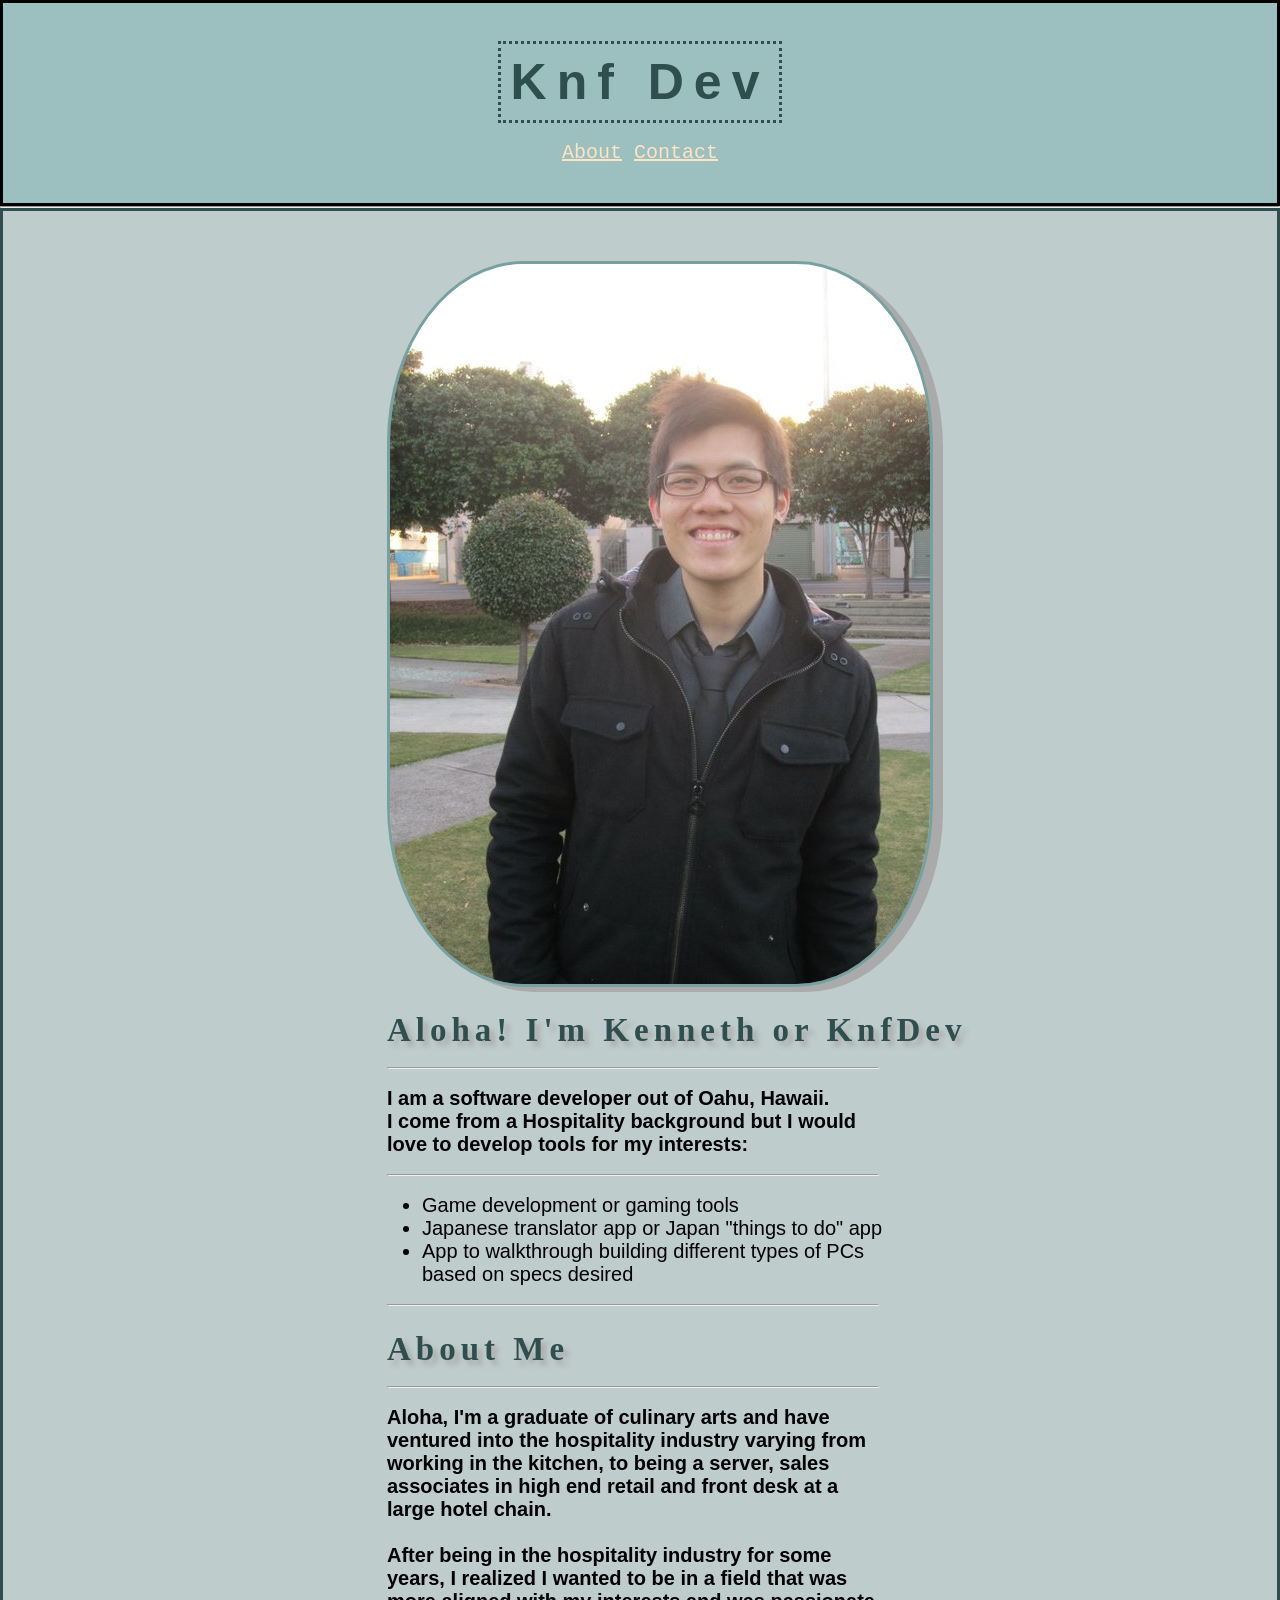
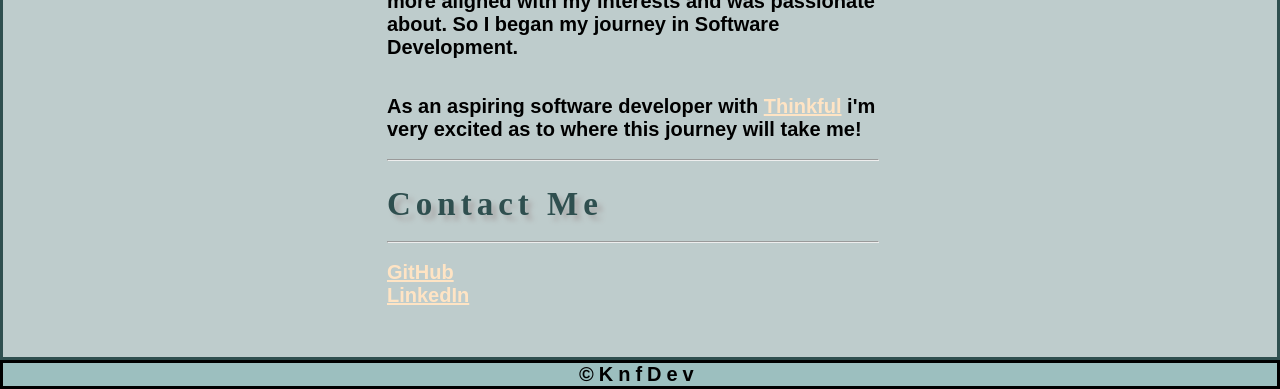
==== index.html @ 8abb9ae0 "Add files via upload" ====
<html lang="en">

<head>
    <link rel="stylesheet" href="style.css">
    <meta charset="UTF-8">
    <meta http-equiv="X-UA-Compatible" content="IE=edge">
    <meta name="viewport" content="width=device-width, initial-scale=1.0">
    <title>KnfDevsPortfolio</title>
</head>

<body>
    <header>
        <div id="headerDiv">
            <h1 id="knf"><span id="knfSpan">Knf Dev</span></h1>
            <nav id="headerNav">
                <!--links to jump through page-->
                <a href="#aboutme">About</a>
                <a href="#contact">Contact</a>
            </nav>
        </div>
        <hr>
    </header>
    <main id="knfMain">
        <div>
            <img id="knfImg" src="TieAndJacket.jpg" alt="CasualBusiness">
            <div>
                <article>
                    <h2 id="aloha">Aloha! I'm Kenneth or KnfDev</h2>
                    <br>
                    <hr id="hr2">
                    <br>
                    <p>I am a software developer out of Oahu, Hawaii.</p>
                    <p>I come from a Hospitality background but I would love to develop tools for my interests:</p>
                    <br>
                    <hr id="hr2">
                    <br>
                    <ul>
                        <li>Game development or gaming tools</li>
                        <li>Japanese translator app or Japan "things to do" app</li>
                        <li>App to walkthrough building different types of PCs based on specs desired</li>
                    </ul>
                    <br>
                    <hr id="hr2">
                </article>
            </div>
            <div id="aboutmediv">
                <article>
                    <!--ID anchor for the About link to jump to-->
                    <h2 id="aboutme">About Me</h2>
                    <br>
                    <hr id="hr2">
                    <br>
                    <p>Aloha, I'm a graduate of culinary arts and have ventured into the hospitality industry varying
                        from working in the kitchen, to being a server, sales associates in high end retail and front
                        desk at a large hotel chain.
                        <br>
                        <br>
                    <p>After being in the hospitality industry for some years, I realized I wanted to be in a field that
                        was more aligned with my interests and was passionate about. So I began my journey in Software
                        Development.</p>
                    <br>
                    <br>
                    <p>As an aspiring software developer with <a href="https://www.thinkful.com">Thinkful</a> i'm very
                        excited as to where this journey will take me!</p>
                    <br>
                    <hr id="hr2">
                </article>
            </div>
            <!--Div for contact section-->
            <div id="contactdiv">
                <article>
                    <!--ID anchor for the contact link to jump to-->
                    <h2 id="contact">Contact Me</h2>
                    <br>
                    <hr id="hr2">
                    <br>
                    <p><a href="https://github.com/KnfDev">GitHub</a></p>
                    <p><a href="https://www.linkedin.com/in/kenneth-mai-21839a21a/">LinkedIn</a></p>
                </article>
            </div>
    </main>
    <footer>
        <p>©KnfDev</p>
    </footer>
</body>

</html>
---- style.css ----
* {
    padding: 0;
    margin: 0;
}
/* styling for the header section */
#headerDiv {
    border-style: solid;
    text-align: center;
    background-color: rgba(13, 98, 98, 0.409);
    height: 200px;
}

/* spacing adjustments and font styling */
#knf {
    padding-top: 50px;
    letter-spacing: 10;
    font-size: 50px;
    font-family: Verdana, Geneva, Tahoma, sans-serif;
    color: darkslategray;
}

/* border styling */
#knfSpan {
    padding: 10px;
    border-style: dotted;
}

#headerNav {
    padding: 30px;
    font-size: 20px;
    font-family: 'Courier New', Courier, monospace;
}

a {
    color: bisque;
}

#knfMain {
    color: darkslategray;
    padding-left: 30%;
    border-style: solid;
    background-color: rgba(6, 61, 61, 0.259);
    text-align: left;
    max-height: fit-content;
}

/* styling for image for rounded edges and a shadow for texture */
#knfImg {
    margin-top: 50px;
    border-style: solid;
    box-shadow:10px 5px #abaaaa;
    border-radius: 25%;
    border-color: rgba(13, 98, 98, 0.409);
}

/* texturing for h2 fonts */
#aloha {
    text-shadow: 5px 5px 5px #abaaaa;
    font-size:33px; 
    padding-top: 25px;
    letter-spacing: 5px;
}
p {
    font-family:'Gill Sans', 'Gill Sans MT', Calibri, 'Trebuchet MS', sans-serif;
    color:black;
    font-weight: bold;
    font-size: 20;
    max-width: 55%;
}

#hr2 {
    max-width: 55%;
}

ul {
    padding-left: 35px;
}

li {
    font-family:'Trebuchet MS', 'Lucida Sans Unicode', 'Lucida Grande', 'Lucida Sans', Arial, sans-serif;
    color: black;
    padding-right: 5px;
    font-size: 20px;
    max-width: 55%;
}

#contactdiv {
    padding-bottom: 50px;
}

#aboutme 
{
    text-shadow: 5px 5px 5px #abaaaa;
    font-size:33px; 
    padding-top: 25px;
    letter-spacing: 5px;
}

#contact {
    text-shadow: 5px 5px 5px #abaaaa;
    font-size:33px; 
    padding-top: 25px;
    letter-spacing: 5px;
}

footer {
    padding-left: 45%;
    border-style: solid;
    background-color: rgba(13, 98, 98, 0.409);
    letter-spacing: 5px;
}
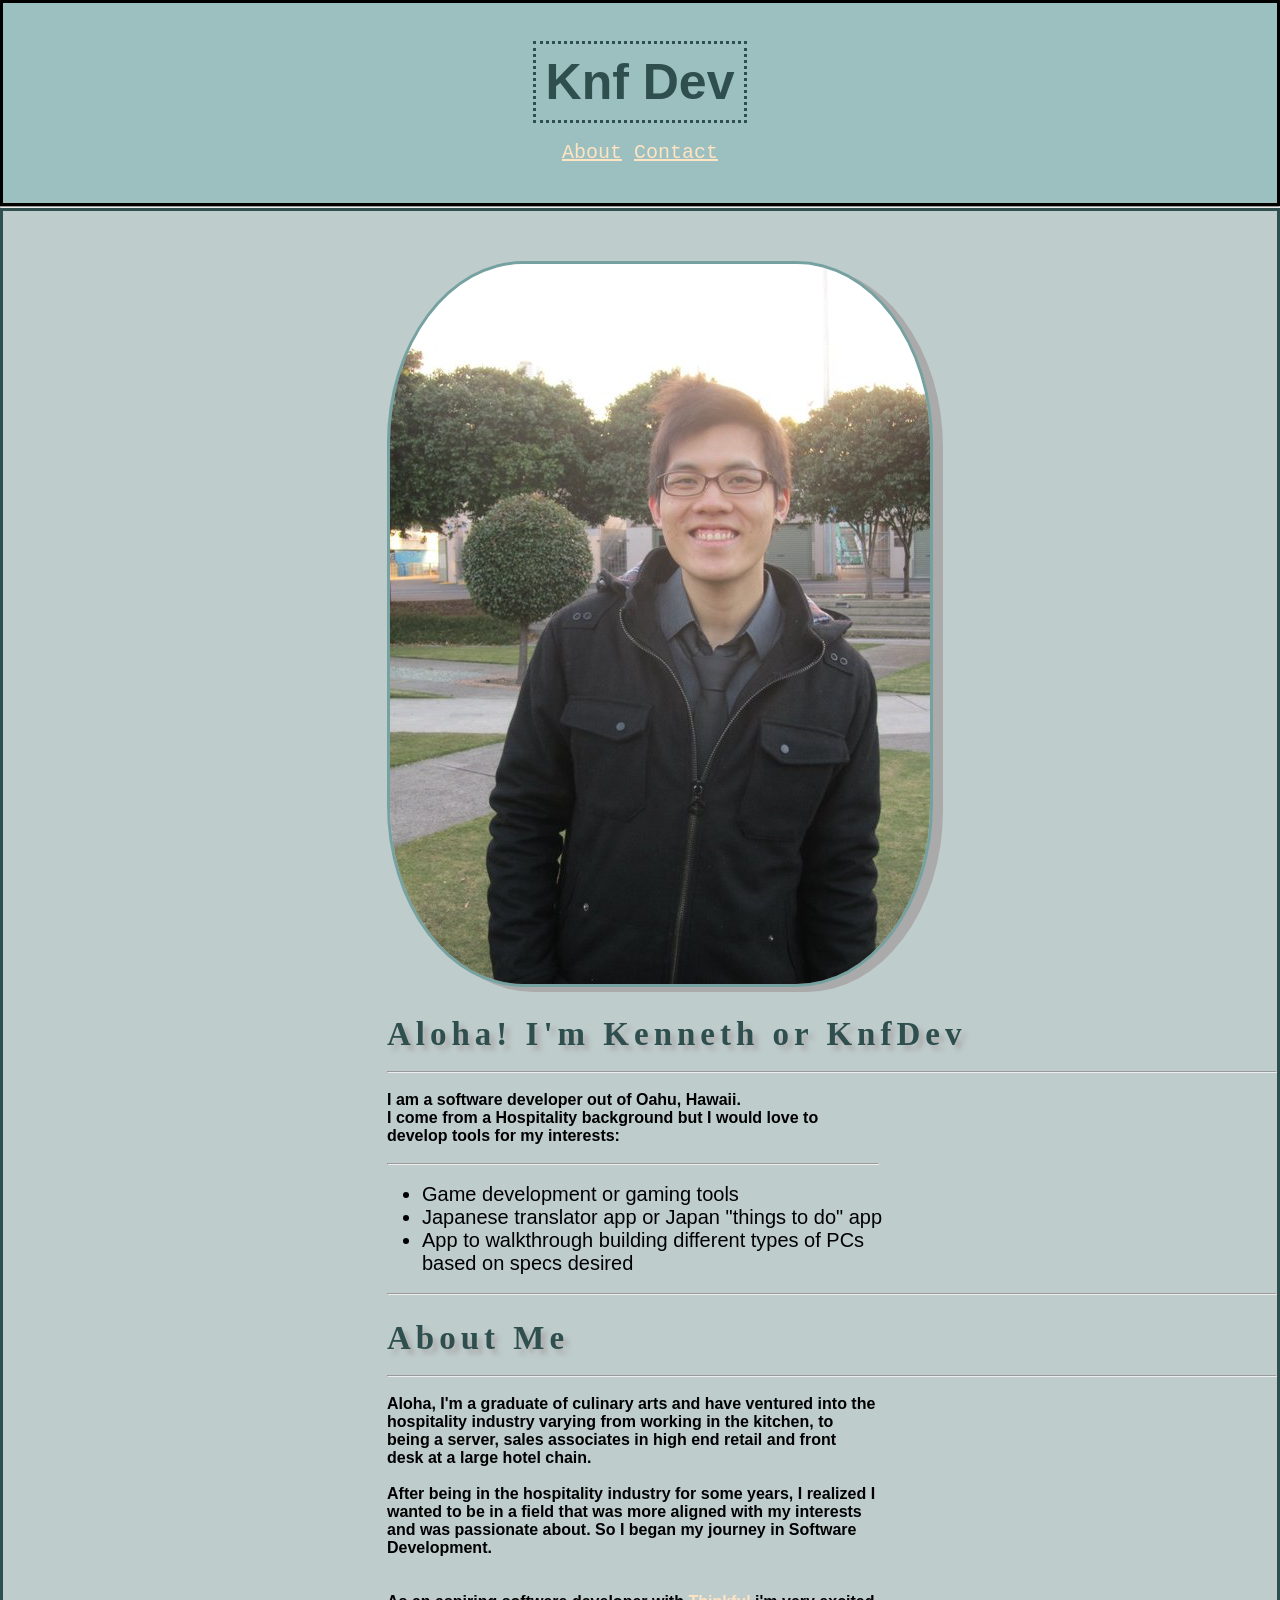
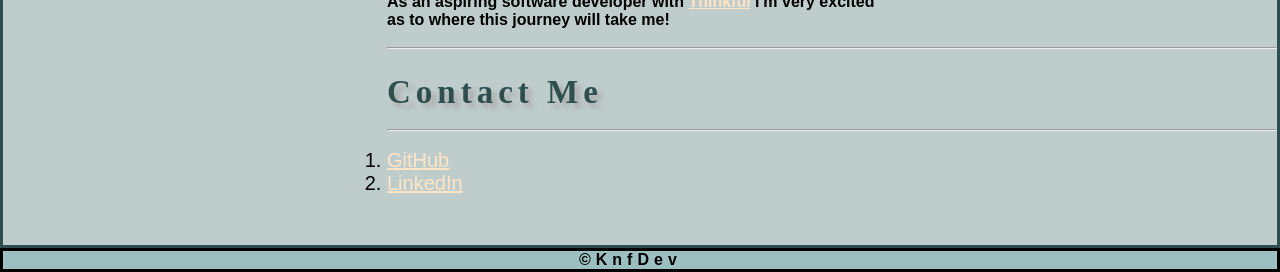
==== commit e26beddd: "Add files via upload" ====
--- a/index.html
+++ b/index.html
@@ -1,3 +1,4 @@
+<!DOCTYPE html>
 <html lang="en">
 
 <head>
@@ -27,7 +28,7 @@
                 <article>
                     <h2 id="aloha">Aloha! I'm Kenneth or KnfDev</h2>
                     <br>
-                    <hr id="hr2">
+                    <hr id="hr1">
                     <br>
                     <p>I am a software developer out of Oahu, Hawaii.</p>
                     <p>I come from a Hospitality background but I would love to develop tools for my interests:</p>
@@ -40,7 +41,7 @@
                         <li>App to walkthrough building different types of PCs based on specs desired</li>
                     </ul>
                     <br>
-                    <hr id="hr2">
+                    <hr id="hr3">
                 </article>
             </div>
             <div id="aboutmediv">
@@ -48,7 +49,7 @@
                     <!--ID anchor for the About link to jump to-->
                     <h2 id="aboutme">About Me</h2>
                     <br>
-                    <hr id="hr2">
+                    <hr id="hr4">
                     <br>
                     <p>Aloha, I'm a graduate of culinary arts and have ventured into the hospitality industry varying
                         from working in the kitchen, to being a server, sales associates in high end retail and front
@@ -63,7 +64,7 @@
                     <p>As an aspiring software developer with <a href="https://www.thinkful.com">Thinkful</a> i'm very
                         excited as to where this journey will take me!</p>
                     <br>
-                    <hr id="hr2">
+                    <hr id="hr5">
                 </article>
             </div>
             <!--Div for contact section-->
@@ -72,12 +73,14 @@
                     <!--ID anchor for the contact link to jump to-->
                     <h2 id="contact">Contact Me</h2>
                     <br>
-                    <hr id="hr2">
+                    <hr id="hr6">
                     <br>
-                    <p><a href="https://github.com/KnfDev">GitHub</a></p>
-                    <p><a href="https://www.linkedin.com/in/kenneth-mai-21839a21a/">LinkedIn</a></p>
+                    <ol>
+                    <li><a href="https://github.com/KnfDev">GitHub</a></li>
+                    <li><a href="https://www.linkedin.com/in/kenneth-mai-21839a21a/">LinkedIn</a></li>
                 </article>
             </div>
+        </div>    
     </main>
     <footer>
         <p>©KnfDev</p>
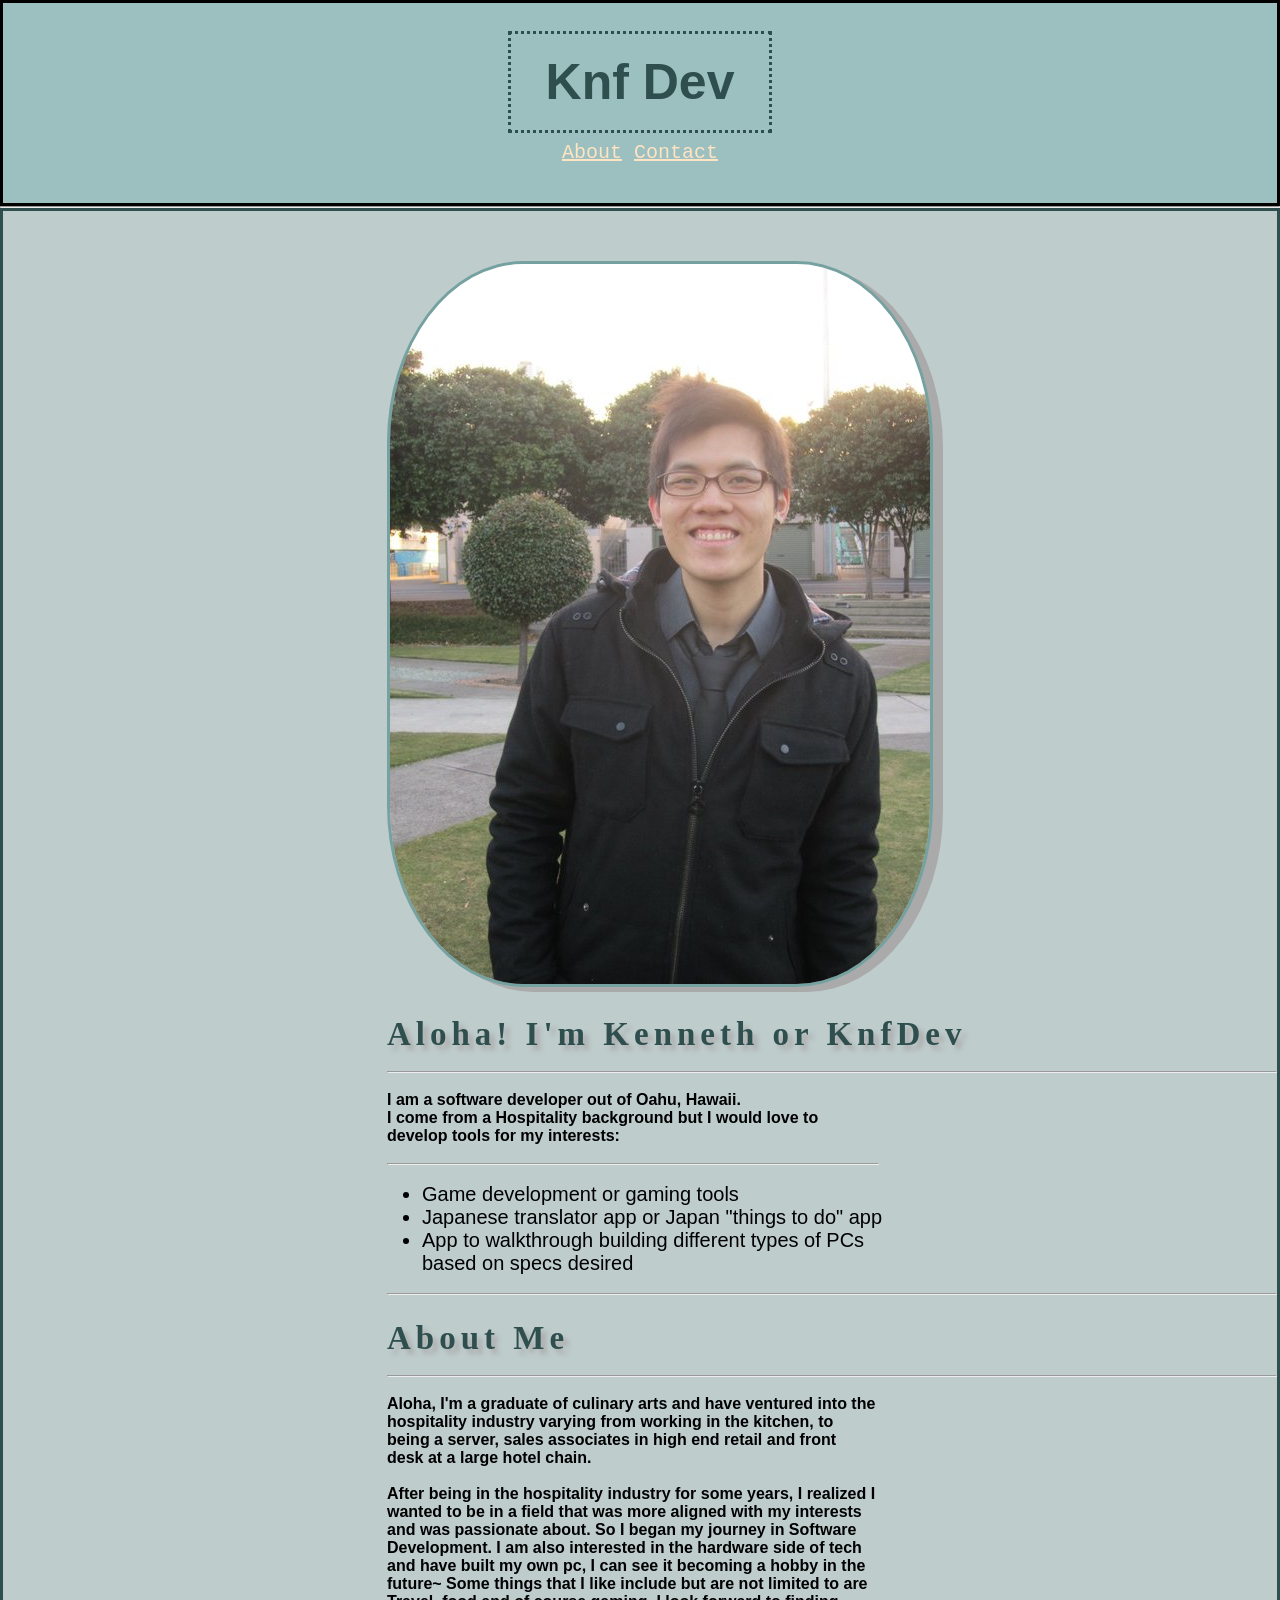
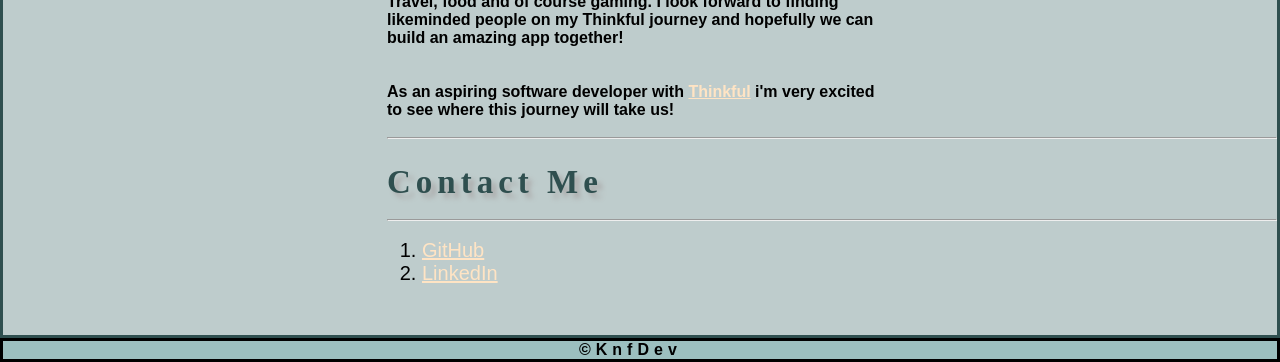
==== commit f9a18aa5: "Update index.html" ====
--- a/index.html
+++ b/index.html
@@ -58,11 +58,15 @@
                         <br>
                     <p>After being in the hospitality industry for some years, I realized I wanted to be in a field that
                         was more aligned with my interests and was passionate about. So I began my journey in Software
-                        Development.</p>
+                        Development. I am also interested in the hardware side of tech and have built my own pc, I can
+                        see it becoming a hobby in the future~ Some things that I like include but are not limited to
+                        are Travel, food and of course gaming. I look forward to finding likeminded people on my
+                        Thinkful journey and hopefully we can build an amazing app together!
+                    </p>
                     <br>
                     <br>
                     <p>As an aspiring software developer with <a href="https://www.thinkful.com">Thinkful</a> i'm very
-                        excited as to where this journey will take me!</p>
+                        excited to see where this journey will take us!</p>
                     <br>
                     <hr id="hr5">
                 </article>
@@ -71,16 +75,17 @@
             <div id="contactdiv">
                 <article>
                     <!--ID anchor for the contact link to jump to-->
-                    <h2 id="contact">Contact Me</h2>
+                    <h3 id="contact">Contact Me</h3>
                     <br>
                     <hr id="hr6">
                     <br>
                     <ol>
-                    <li><a href="https://github.com/KnfDev">GitHub</a></li>
-                    <li><a href="https://www.linkedin.com/in/kenneth-mai-21839a21a/">LinkedIn</a></li>
+                        <li><a href="https://github.com/KnfDev">GitHub</a></li>
+                        <li><a href="https://www.linkedin.com/in/kenneth-mai-21839a21a/">LinkedIn</a></li>
+                    </ol>
                 </article>
             </div>
-        </div>    
+        </div>
     </main>
     <footer>
         <p>©KnfDev</p>
--- a/style.css
+++ b/style.css
@@ -20,8 +20,8 @@
 }
 
 /* border styling */
-#knfSpan {
-    padding: 10px;
+Span {
+    padding: 20px 35px 20px 35px;
     border-style: dotted;
 }
 
@@ -76,6 +76,10 @@
     padding-left: 35px;
 }
 
+ol {
+    padding-left: 35px;
+}
+
 li {
     font-family:'Trebuchet MS', 'Lucida Sans Unicode', 'Lucida Grande', 'Lucida Sans', Arial, sans-serif;
     color: black;
